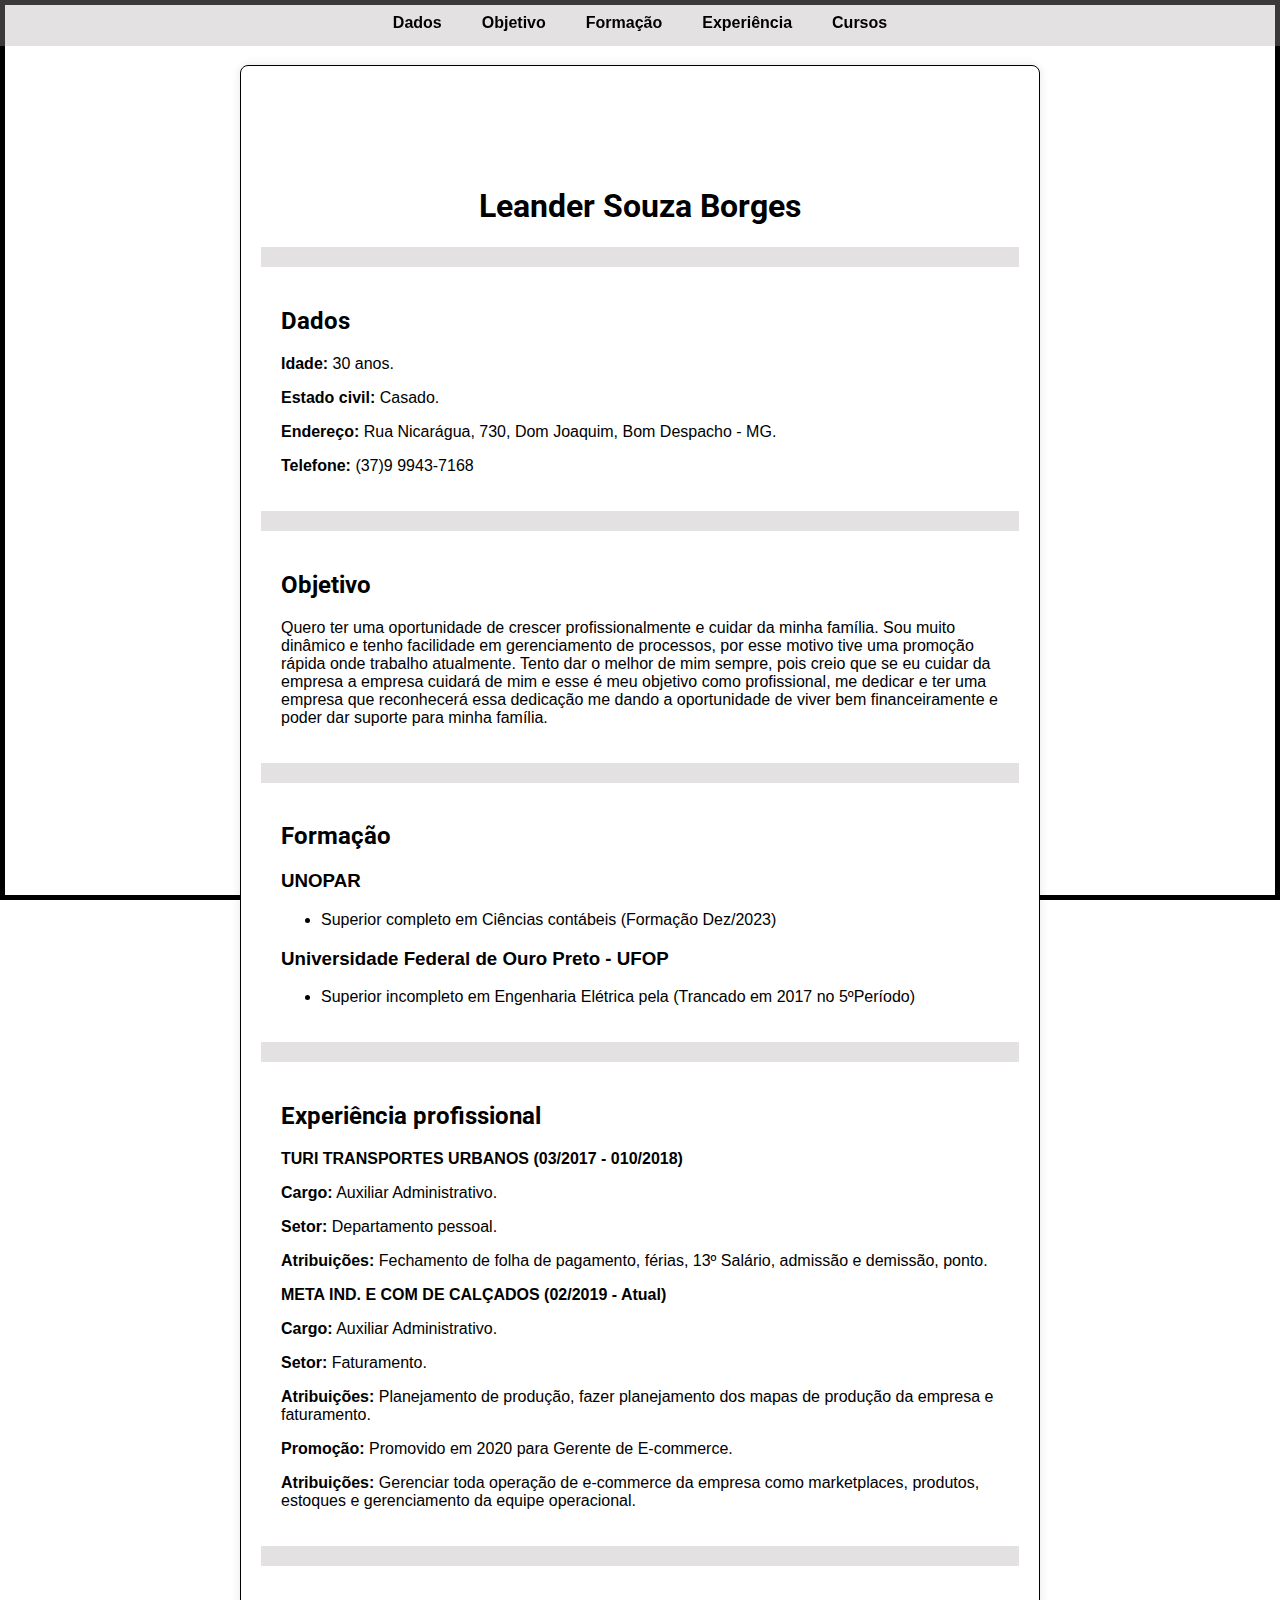
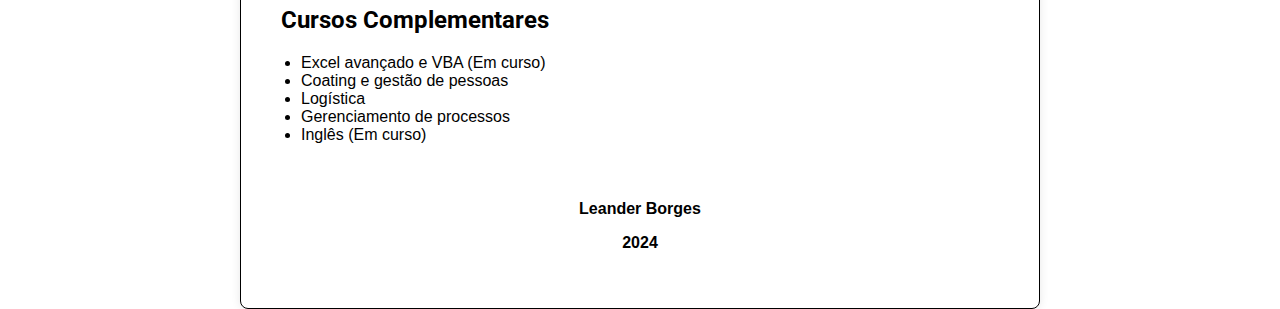
==== CV/Curriculo.html @ fa9255e9 "CV" ====
<!DOCTYPE html>
<html>
<head>
    <title>Leander Borges</title>
    <link rel="stylesheet" type="text/css" href="style.css">
    <!-- Link para a fonte do Google Fonts -->
    <link rel="stylesheet" href="https://fonts.googleapis.com/css2?family=Roboto:wght@400;700&display=swap">
</head>
<body>
    <!-- Barra de Navegação -->
    <nav class="navbar">
        <ul>
            <li><a href="#dados">Dados</a></li>
            <li><a href="#objetivo">Objetivo</a></li>
            <li><a href="#formacao">Formação</a></li>
            <li><a href="#experiencia">Experiência</a></li>
            <li><a href="#cursos">Cursos</a></li>
        </ul>
    </nav>

    <div class="caixa">
        <div class="container">
            <h1>Leander Souza Borges</h1>
        </div>
        
        <div id="dados" class="dados">
            <h2><strong>Dados</strong></h2>
            <p><strong>Idade:</strong> 30 anos.</p>
            <p><strong>Estado civil:</strong> Casado.</p>
            <p><strong>Endereço:</strong> Rua Nicarágua, 730, Dom Joaquim, Bom Despacho - MG.</p>
            <p><strong>Telefone:</strong> (37)9 9943-7168</p>
        </div>
        <div id="objetivo" class="Objetivo">
            <h2><strong>Objetivo</strong></h2>
            <p>Quero ter uma oportunidade de crescer profissionalmente e cuidar da minha família. Sou muito dinâmico e tenho facilidade em gerenciamento de processos, por esse motivo tive uma promoção rápida onde trabalho atualmente. Tento dar o melhor de mim sempre, pois creio que se eu cuidar da empresa a empresa cuidará de mim e esse é meu objetivo como profissional, me dedicar e ter uma empresa que reconhecerá essa dedicação me dando a oportunidade de viver bem financeiramente e poder dar suporte para minha família.</p>
        </div>
        <div id="formacao" class="formacao">
            <h2><strong>Formação</strong></h2>
            <h3>UNOPAR</h3>
            <ul>
                <li>Superior completo em Ciências contábeis (Formação Dez/2023)</li>
            </ul>
            <h3>Universidade Federal de Ouro Preto - UFOP</h3>
            <ul>
                <li>Superior incompleto em Engenharia Elétrica pela (Trancado em 2017 no 5ºPeríodo)</li>
            </ul>
        </div>
        <div id="experiencia" class="experiencia">
            <h2><strong>Experiência profissional</strong></h2>
            <p><strong>TURI TRANSPORTES URBANOS (03/2017 - 010/2018)</strong></p>
            <p><strong>Cargo:</strong> Auxiliar Administrativo.</p>
            <p><strong>Setor:</strong> Departamento pessoal.</p>
            <p><strong>Atribuições:</strong> Fechamento de folha de pagamento, férias, 13º Salário, admissão e demissão, ponto.</p>
            <p><strong>META IND. E COM DE CALÇADOS (02/2019 - Atual)</strong></p>
            <p><strong>Cargo:</strong> Auxiliar Administrativo.</p>
            <p><strong>Setor:</strong> Faturamento.</p>
            <p><strong>Atribuições:</strong> Planejamento de produção, fazer planejamento dos mapas de produção da empresa e faturamento.</p>
            <p><strong>Promoção:</strong> Promovido em 2020 para Gerente de E-commerce.</p>
            <p><strong>Atribuições:</strong> Gerenciar toda operação de e-commerce da empresa como marketplaces, produtos, estoques e gerenciamento da equipe operacional.</p>
        </div>
        <div id="cursos" class="cursos">
            <h2><strong>Cursos Complementares</strong></h2>
            <ul>
                <li>Excel avançado e VBA (Em curso)</li>
                <li>Coating e gestão de pessoas</li>
                <li>Logística</li>
                <li>Gerenciamento de processos</li>
                <li>Inglês (Em curso)</li>
            </ul>
        </div>
        <div class="rodape">
            <p><strong>Leander Borges</strong></p>
            <p><strong>2024</strong></p>
        </div>
    </div>
</body>
</html>
---- CV/style.css ----
html, body {
    height: 100%;
    margin: 0;
    padding: 0;
}

body {
    border: 5px solid black;
    box-sizing: border-box;
    display: flex;
    flex-direction: column;
    align-items: center;
    font-family: Arial, sans-serif; /* Fonte padrão para o restante do texto */
    background: url('papel-de-parede.jpg') no-repeat center center fixed; /* Imagem de fundo */
    background-size: cover; /* Ajusta a imagem para cobrir o fundo */
}

/* Estilo para a barra de navegação */
.navbar {
    width: 100%;
    background-color: rgba(173, 168, 168, 0.342);
    overflow: hidden;
    position: fixed;
    top: 0;
    z-index: 1000;
}

.navbar ul {
    list-style-type: none;
    margin: 0;
    padding: 0;
    display: flex;
    justify-content: center;
}

.navbar li {
    padding: 14px 20px;
}

.navbar a {
    text-decoration: none;
    color: black;
    font-weight: bold;
}

.navbar a:hover {
    background-color: #ddd;
    color: black;
}

.container {
    width: 100%;
    text-align: center;
    margin: 20px 0;
    padding-top: 60px; /* Para evitar que o conteúdo fique escondido atrás da navbar */
}

/* Estilizar títulos com a fonte Roboto */
h1 {
    font-family: 'Roboto', sans-serif;
    font-weight: 700; /* Negrito */
}

h2 {
    font-family: 'Roboto', sans-serif;
    font-weight: 400; /* Normal */
}

.caixa {
    width: 100%;
    max-width: 800px;
    padding: 20px;
    border: 1px solid #000; /* Borda da caixa */
    border-radius: 8px; /* Cantos arredondados */
    background-color: #ffffff; /* Cor de fundo da caixa */
    box-shadow: 0 0 10px rgba(0, 0, 0, 0.1); /* Sombra da caixa */
    margin-top: 60px; /* Para evitar que o conteúdo inicial fique escondido atrás da navbar */
    box-sizing: border-box; /* Inclui a borda na largura e altura */
}

.dados, .Objetivo, .formacao, .experiencia, .cursos {
    width: 100%;
    max-width: 800px;
    padding: 20px;
    text-align: left;
    box-sizing: border-box; /* Inclui a borda na largura e altura */
    border-top: 20px solid rgba(173, 168, 168, 0.342); /* Borda superior mais larga */
}

.cursos ul {
    list-style-type: disc;
    margin: 0;
    padding-left: 20px;
}

.rodape {
    text-align: center;
    padding: 20px;
}
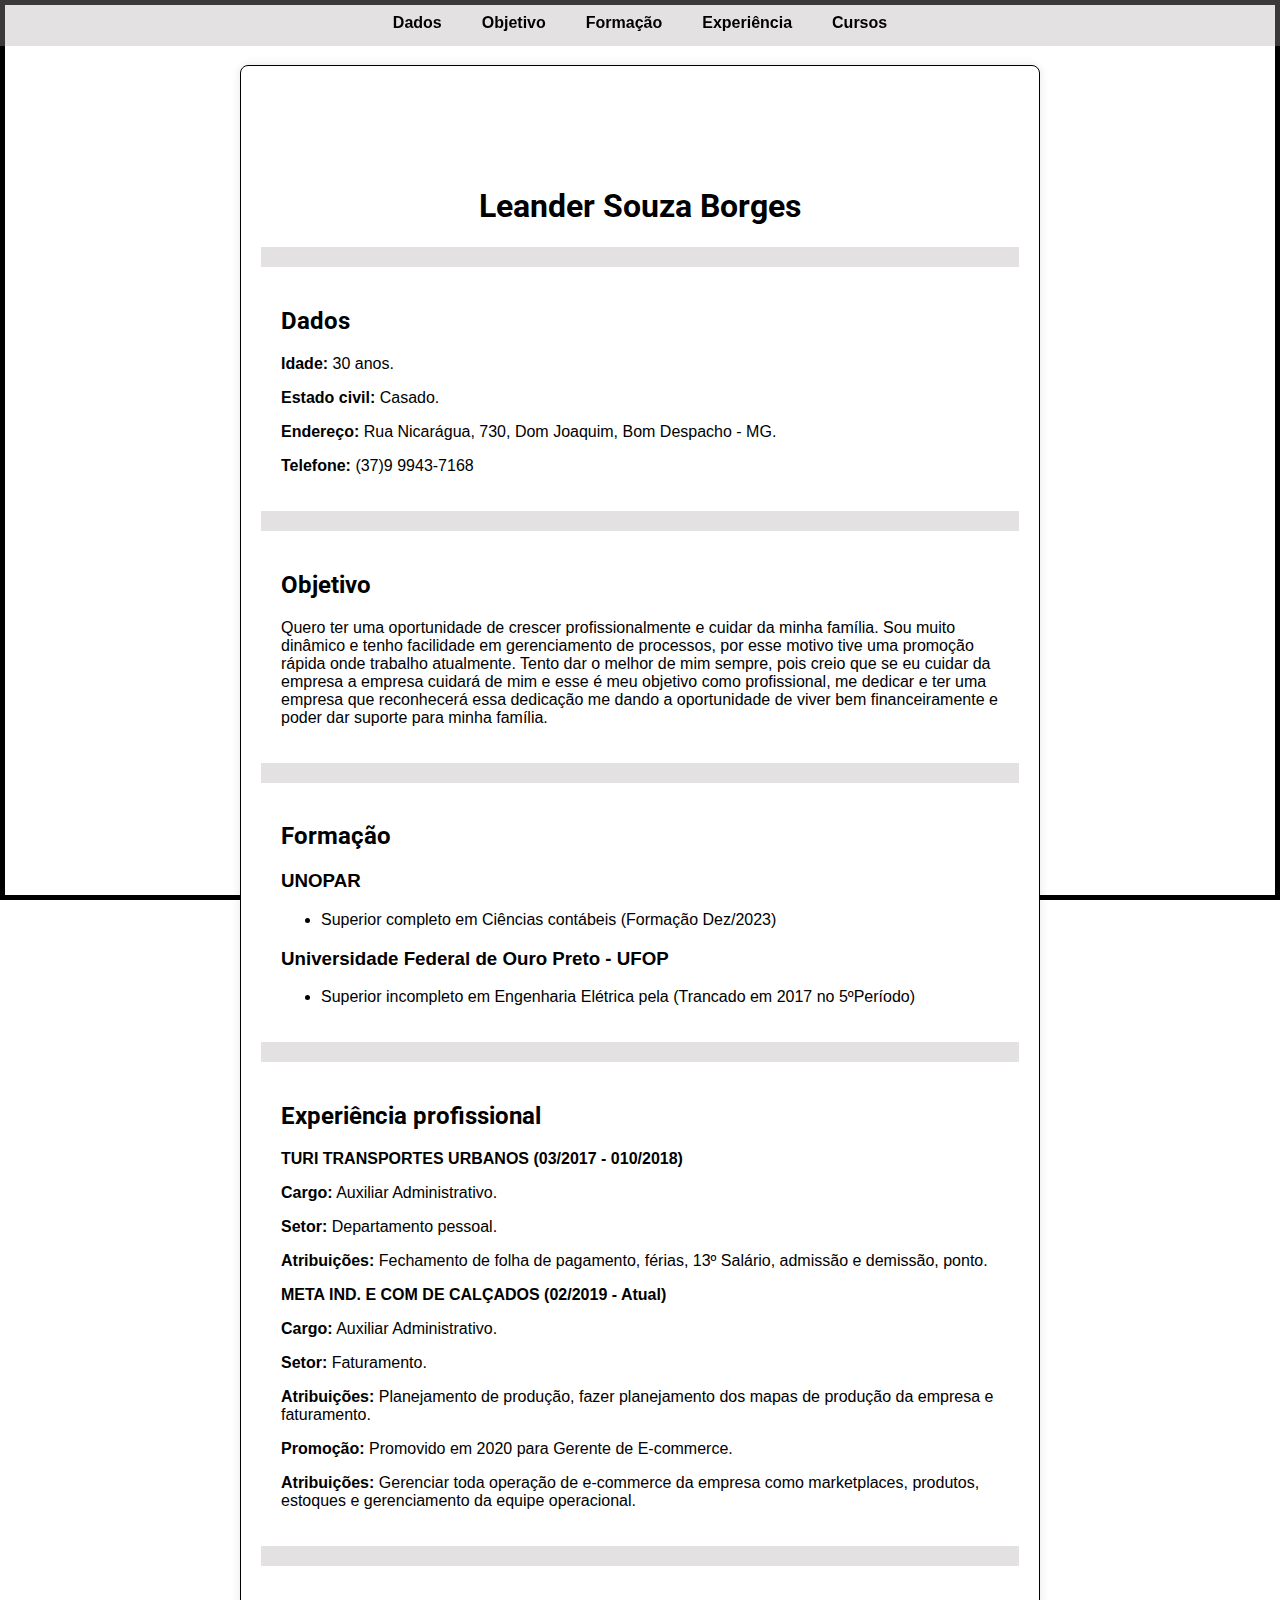
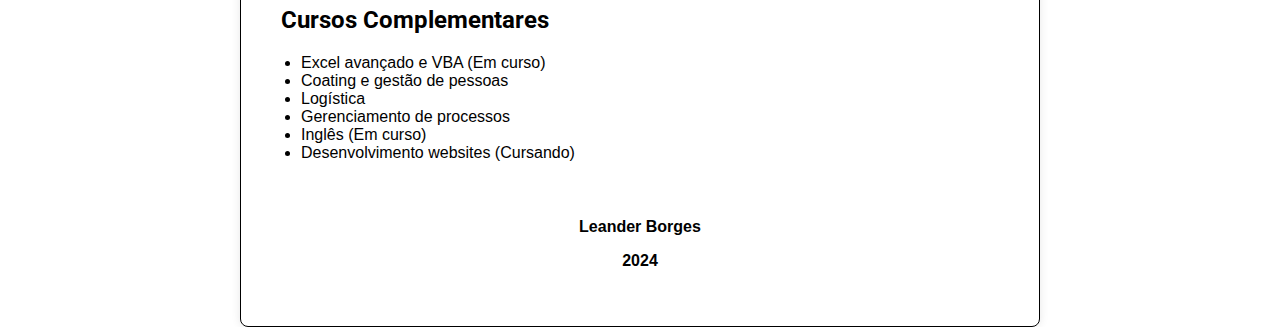
==== commit ab54248a: "CV" ====
--- a/CV/Curriculo.html
+++ b/CV/Curriculo.html
@@ -66,6 +66,7 @@
                 <li>Logística</li>
                 <li>Gerenciamento de processos</li>
                 <li>Inglês (Em curso)</li>
+                <li>Desenvolvimento websites (Cursando)</li>
             </ul>
         </div>
         <div class="rodape">
--- a/CV/style.css
+++ b/CV/style.css
@@ -96,4 +96,5 @@
 .rodape {
     text-align: center;
     padding: 20px;
-}+}
+
